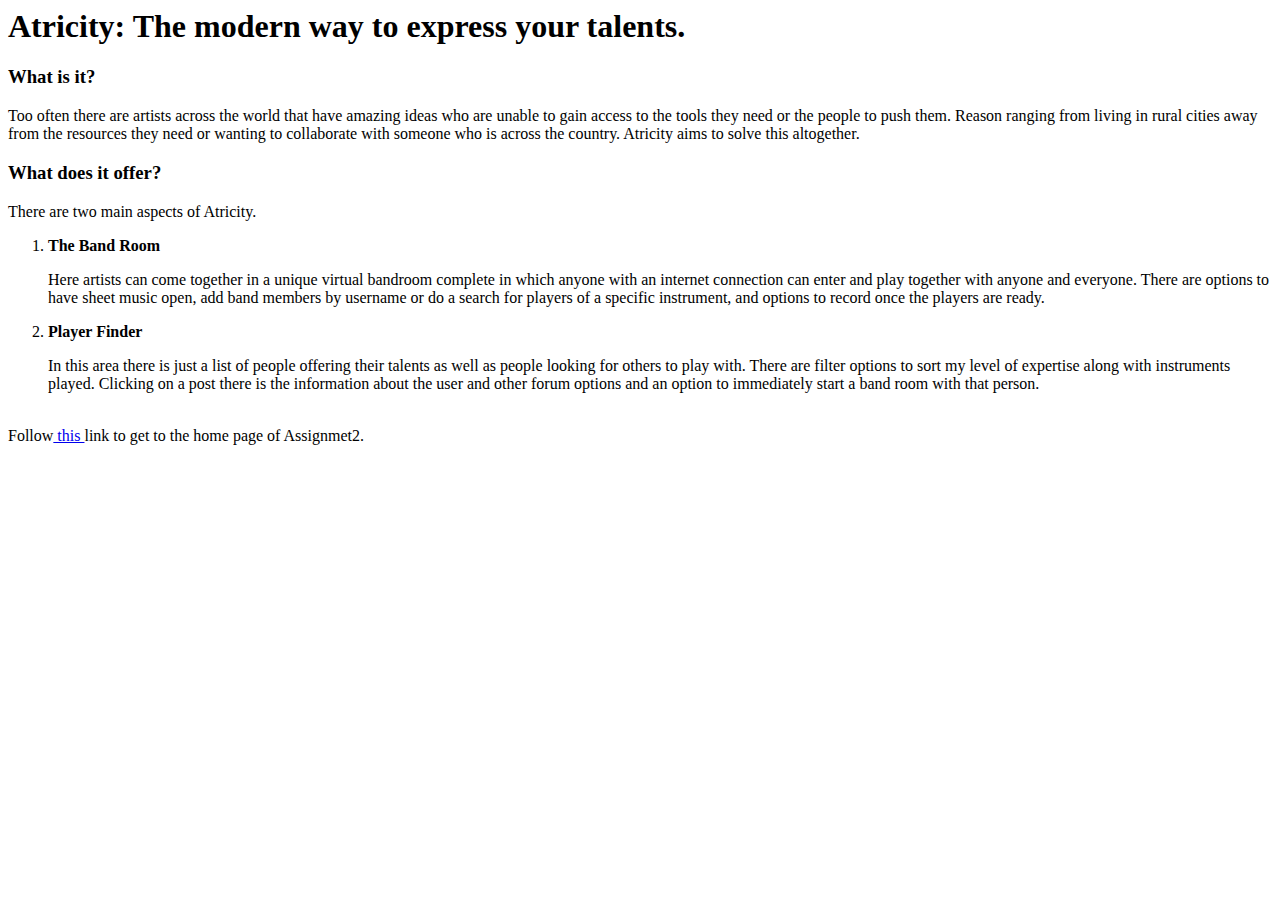
==== index.htm @ ef3071f3 "First push" ====
<http>
	<head>
	 	<title>Atricity</title>
	 	<h1>Atricity: The modern way to express your talents. </h1>
	</head>
	<body>
		 <h3><b>What is it?</b></h3>
		 <p>Too often there are artists across the world that have amazing ideas who are unable to gain access to the tools they need or the people to push them.  Reason ranging from living in rural cities away from the resources they need or wanting to collaborate with someone who is across the country.  Atricity aims to solve this altogether.</p>
		 <h3><b>What does it offer?</b></h3>
		 There are two main aspects of Atricity.  
		 <ol>
			<li><b>The Band Room</b>
				<p>Here artists can come together in a unique virtual bandroom complete in which anyone with an internet connection can enter and play together with anyone and everyone.  There are options to have sheet music open, add band members by username or do a search for players of a specific instrument, and options to record once the players are ready.</p> 
			</li>
			<li><b>Player Finder</b>
				<p>In this area there is just a list of people offering their talents as well as people looking for others to play with.  There are filter options to sort my level of expertise along with instruments played.  Clicking on a post there is the information about the user and other forum options and an option to immediately start a band room with that person.</p>
			</li>
		 </ol><br>
		Follow<a href="home.html"> this </a> link to get to the home page of Assignmet2.
	</body>
</http>
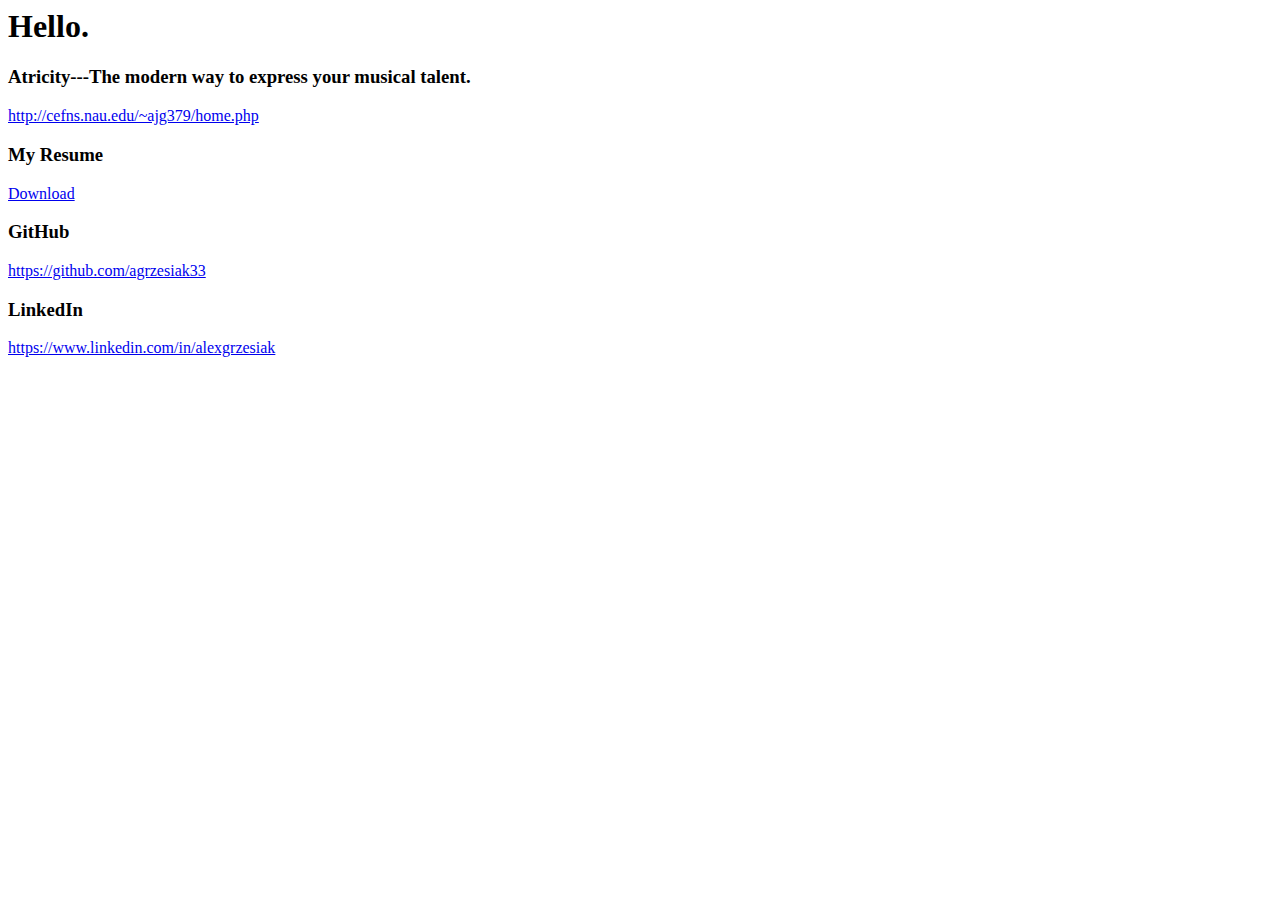
==== commit ba89794f: "Adding a messaging system" ====
--- a/index.htm
+++ b/index.htm
@@ -1,21 +1,19 @@
 <http>
 	<head>
-	 	<title>Atricity</title>
-	 	<h1>Atricity: The modern way to express your talents. </h1>
+	 	<title>Alex Grzesiak</title>
+	 	<h1>Hello.</h1>
 	</head>
 	<body>
-		 <h3><b>What is it?</b></h3>
-		 <p>Too often there are artists across the world that have amazing ideas who are unable to gain access to the tools they need or the people to push them.  Reason ranging from living in rural cities away from the resources they need or wanting to collaborate with someone who is across the country.  Atricity aims to solve this altogether.</p>
-		 <h3><b>What does it offer?</b></h3>
-		 There are two main aspects of Atricity.  
-		 <ol>
-			<li><b>The Band Room</b>
-				<p>Here artists can come together in a unique virtual bandroom complete in which anyone with an internet connection can enter and play together with anyone and everyone.  There are options to have sheet music open, add band members by username or do a search for players of a specific instrument, and options to record once the players are ready.</p> 
-			</li>
-			<li><b>Player Finder</b>
-				<p>In this area there is just a list of people offering their talents as well as people looking for others to play with.  There are filter options to sort my level of expertise along with instruments played.  Clicking on a post there is the information about the user and other forum options and an option to immediately start a band room with that person.</p>
-			</li>
-		 </ol><br>
-		Follow<a href="home.html"> this </a> link to get to the home page of Assignmet2.
+		 <h3><b>Atricity</b>---The modern way to express your musical talent.</h3>
+		 <p><a href="home.php">http://cefns.nau.edu/~ajg379/home.php</a></p>
+		 <h3><b>My Resume</b></h3>
+		 <a href="AlexanderGrzesiak_Resume.pdf" download="AlexanderGrzesiak_Resume">Download</a>
+		 <br>
+		 <h3>GitHub</h3>
+		 <a href="https://github.com/agrzesiak33">https://github.com/agrzesiak33</a>
+		 <br>
+		 <h3>LinkedIn</h3>
+		 <a href="https://www.linkedin.com/in/alexgrzesiak">https://www.linkedin.com/in/alexgrzesiak</a>
+
 	</body>
 </http>